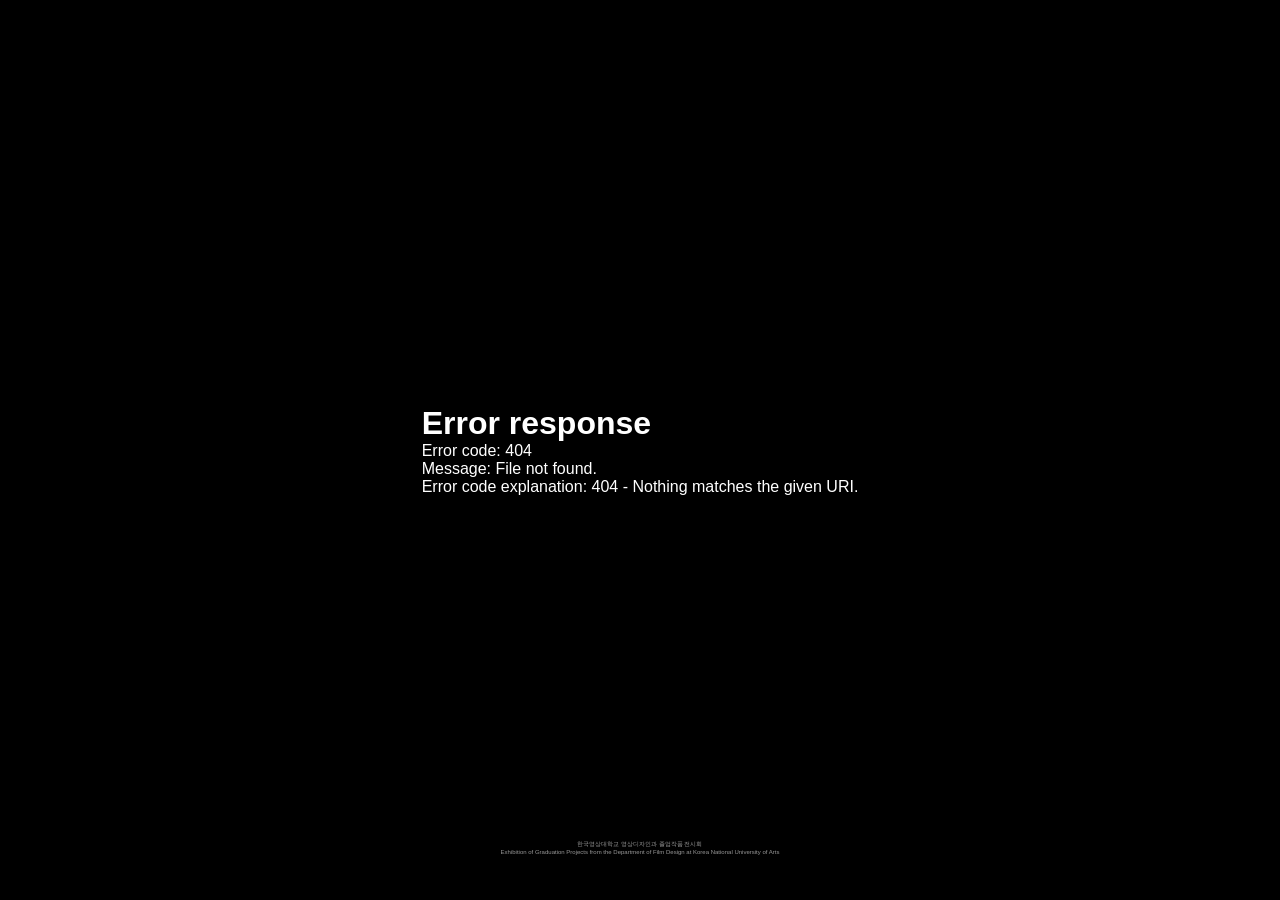
==== index.html @ ba0ba687 "비디오 2023 문제 수정및 2025/2023 팀id값 구분 추가" ====
<!DOCTYPE html>
<html lang="ko">
<head>
  <meta charset="UTF-8">
   <link rel="stylesheet" href="/css/all_fonts.css">
  <title>한국영상대학교 영상디자인과 졸업전시</title>

  <style>
    * {
      margin: 0;
      padding: 0;
      box-sizing: border-box;
    }

    body {
      height: 100vh;
      background: black;
      color: white;
      font-family: 'Arial', sans-serif;
      display: flex;
      justify-content: center;
      align-items: center;
      overflow: hidden;
      position: relative;
    }

    .bg-overlay {
      position: absolute;
      top: 0;
      left: 0;
      width: 100%;
      height: 100%;
      background-position: center;
      background-size: cover;
      background-repeat: no-repeat;
      opacity: 0;
      transition: opacity 1s ease;
      z-index: 0;
    }

    .year-container {
      display: flex;
      gap: 40px;
      position: relative;
      z-index: 1;
      flex-wrap: wrap;
    }

    .year {
      font-size: 3rem;
      color: rgba(255, 255, 255, 0.7);
      cursor: pointer;
      transition: color 0.3s ease;
      font-weight: bold;
    }

    .year:hover {
      color: white;
    }

    @media (max-width: 768px) {
    .year-container {
        flex-direction: column;
        gap: 20px;
        align-items: center;
    }

    .year {
        font-size: 2rem; /* 모바일에서는 좀 더 작게 */
    }
}

  </style>
  <script>
  // year list 모듈 삽입
  fetch("/module/yearlist.html")
    .then(res => res.text())
    .then(data => {
      document.getElementById("yearlist-md").innerHTML = data;

      // 모듈 내 year 엘리먼트에 이벤트 재등록
      const years = document.querySelectorAll('.year');
      const bgOverlay = document.getElementById('bgOverlay');

      years.forEach(year => {
        year.addEventListener('mouseenter', () => {
          const bg = year.getAttribute('data-bg');
          bgOverlay.style.backgroundImage = `url('${bg}')`;
          bgOverlay.style.opacity = '0.5';
        });

        year.addEventListener('mouseleave', () => {
          bgOverlay.style.opacity = '0';
        });
      });
    });
</script>
</head>
<body>

  <div class="bg-overlay" id="bgOverlay"></div>

  <div id="yearlist-md"></div>

  <div class="bottom-text">한국영상대학교 영상디자인과 졸업작품 전시회<br>Exhibition of Graduation Projects from the Department of Film Design at Korea National University of Arts</div>

  <script>
    const years = document.querySelectorAll('.year');
    const bgOverlay = document.getElementById('bgOverlay');

    years.forEach(year => {
      year.addEventListener('mouseenter', () => {
        const bg = year.getAttribute('data-bg');
        bgOverlay.style.backgroundImage = `url('${bg}')`;
        bgOverlay.style.opacity = '0.5';
      });

      year.addEventListener('mouseleave', () => {
        bgOverlay.style.opacity = '0';
      });
    });

    function selectYear(year) {
        const params = new URLSearchParams(window.location.search);
        const year=params.get("year");
        window.location.href = `view/intro.html?year=${year}`;
    }
  </script>
    <style>
        .bottom-text {
            position: absolute;
            bottom: 5%; /* 화면 아래에서 5% 띄움 */
            left: 50%;
            transform: translateX(-50%);
            font-size: 10%; /* 화면 너비 기준 글자 크기 */
            color: rgba(255, 255, 255, 0.6);
            z-index: 2;
            white-space: nowrap;
            text-align: center; 
            white-space: normal; 
        }
    </style>
</body>
<script src="/js/all_year.js"></script>
<script type="module" src="/module/header.html"></script>

</html>
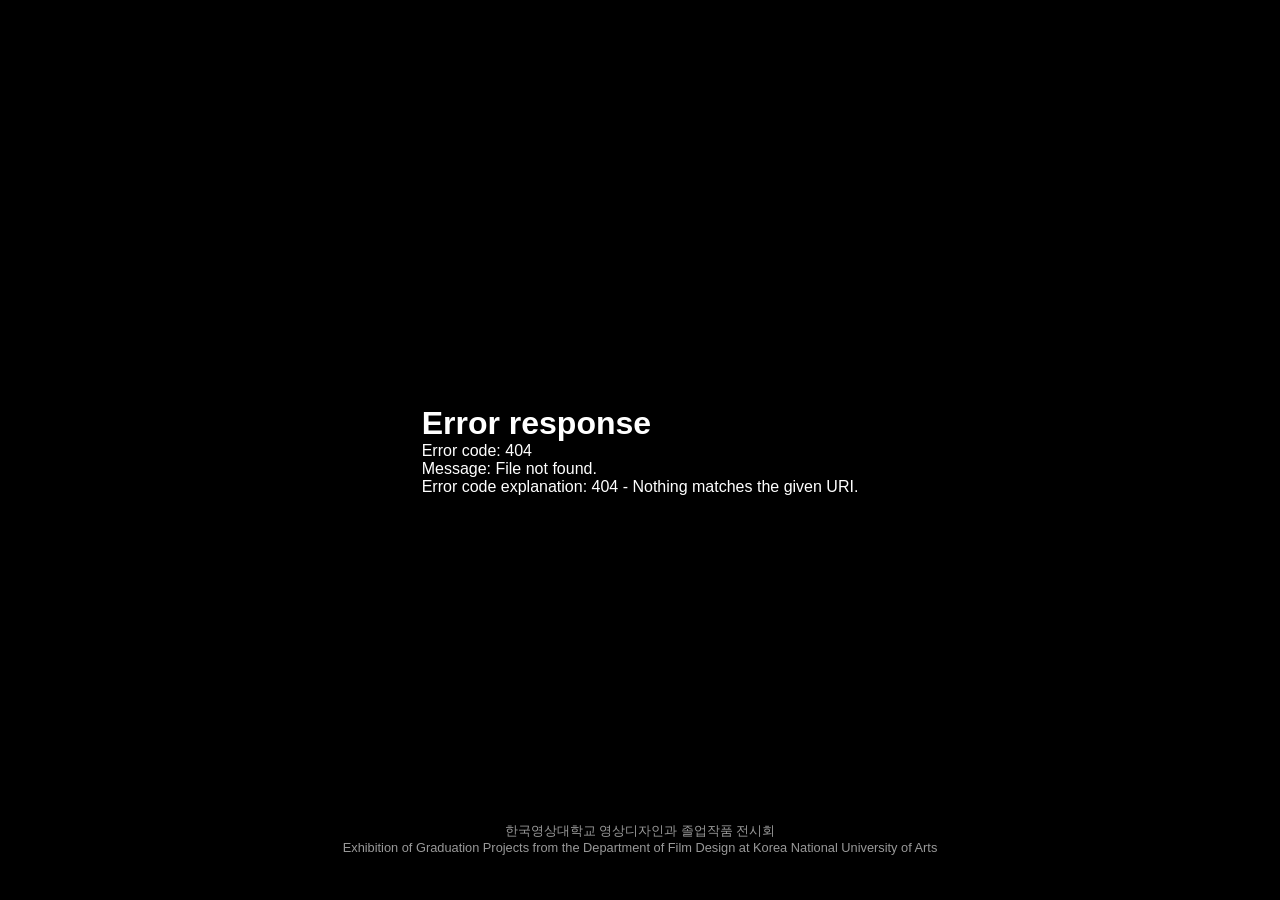
==== commit 4755051a: "merge main" ====
--- a/index.html
+++ b/index.html
@@ -1,9 +1,10 @@
 <!DOCTYPE html>
 <html lang="ko">
+
 <head>
   <meta charset="UTF-8">
-   <link rel="stylesheet" href="/css/all_fonts.css">
   <title>한국영상대학교 영상디자인과 졸업전시</title>
+  <link rel="stylesheet" href="/css/all_fonts.css">
 
   <style>
     * {
@@ -33,9 +34,19 @@
       background-position: center;
       background-size: cover;
       background-repeat: no-repeat;
+      z-index: 0;
+    }
+
+    #bgOverlay video {
+      width: 100%;
+      height: 100%;
+      object-fit: cover;
+      position: absolute;
+      top: 0;
+      left: 0;
+      z-index: -1;
       opacity: 0;
-      transition: opacity 1s ease;
-      z-index: 0;
+      transition: opacity 0.5s ease;
     }
 
     .year-container {
@@ -58,90 +69,101 @@
       color: white;
     }
 
+    .bottom-text {
+      position: absolute;
+      bottom: 5%;
+      left: 50%;
+      transform: translateX(-50%);
+      font-size: 0.8rem;
+      color: rgba(255, 255, 255, 0.6);
+      z-index: 2;
+      text-align: center;
+      white-space: normal;
+    }
+
     @media (max-width: 768px) {
-    .year-container {
+      .year-container {
         flex-direction: column;
         gap: 20px;
         align-items: center;
+      }
+
+      .year {
+        font-size: 2rem;
+      }
+
+      .bottom-text {
+        font-size: 0.9rem;
+      }
     }
+  </style>
+</head>
 
-    .year {
-        font-size: 2rem; /* 모바일에서는 좀 더 작게 */
-    }
-}
-
-  </style>
-  <script>
-  // year list 모듈 삽입
-  fetch("/module/yearlist.html")
-    .then(res => res.text())
-    .then(data => {
-      document.getElementById("yearlist-md").innerHTML = data;
-
-      // 모듈 내 year 엘리먼트에 이벤트 재등록
-      const years = document.querySelectorAll('.year');
-      const bgOverlay = document.getElementById('bgOverlay');
-
-      years.forEach(year => {
-        year.addEventListener('mouseenter', () => {
-          const bg = year.getAttribute('data-bg');
-          bgOverlay.style.backgroundImage = `url('${bg}')`;
-          bgOverlay.style.opacity = '0.5';
-        });
-
-        year.addEventListener('mouseleave', () => {
-          bgOverlay.style.opacity = '0';
-        });
-      });
-    });
-</script>
-</head>
 <body>
 
-  <div class="bg-overlay" id="bgOverlay"></div>
+  <!-- 🔴 비디오 오버레이 및 영상 -->
+  <div class="bg-overlay" id="bgOverlay">
+    <video id="bgVideo" type="video/mp4" src="/video/2025.mp4" muted autoplay loop playsinline></video>
+  </div>
 
+  <!-- 🔵 연도 목록 모듈 삽입 영역 -->
   <div id="yearlist-md"></div>
 
-  <div class="bottom-text">한국영상대학교 영상디자인과 졸업작품 전시회<br>Exhibition of Graduation Projects from the Department of Film Design at Korea National University of Arts</div>
+  <!-- 하단 설명 -->
+  <div class="bottom-text">
+    한국영상대학교 영상디자인과 졸업작품 전시회<br>
+    Exhibition of Graduation Projects from the Department of Film Design at Korea National University of Arts
+  </div>
 
+  <!-- 🟡 연도 리스트 + 영상 로딩 스크립트 -->
   <script>
-    const years = document.querySelectorAll('.year');
-    const bgOverlay = document.getElementById('bgOverlay');
+    const bgVideo = document.getElementById("bgVideo");
+    bgVideo.src = "/video/2025.mp4";  // ✅ 초기 기본값
+    bgVideo.load();
+    bgVideo.play().catch(() => { });
+    bgVideo.currentTime = 15.5;
+    bgVideo.style.opacity = '0.5';
+    document.addEventListener("DOMContentLoaded", () => {
+      fetch("/module/yearlist.html")
+        .then(res => res.text())
+        .then(data => {
+          document.getElementById("yearlist-md").innerHTML = data;
 
-    years.forEach(year => {
-      year.addEventListener('mouseenter', () => {
-        const bg = year.getAttribute('data-bg');
-        bgOverlay.style.backgroundImage = `url('${bg}')`;
-        bgOverlay.style.opacity = '0.5';
-      });
+          const bgVideo = document.getElementById("bgVideo");
+          let currentPlayingYear = null; // 🔴 현재 재생 중인 연도
 
-      year.addEventListener('mouseleave', () => {
-        bgOverlay.style.opacity = '0';
-      });
+          document.querySelectorAll('.year').forEach(year => {
+            year.addEventListener('mouseenter', () => {
+              const yearValue = year.textContent.trim() || '2025';
+
+              if (yearValue === '2024') return;
+              // 🔒 이미 재생 중이면 중단
+              if (currentPlayingYear === yearValue) return;
+              
+              currentPlayingYear = yearValue;
+              
+              bgVideo.src = `/video/${yearValue}.mp4`;
+              bgVideo.load();
+
+              bgVideo.onloadedmetadata = () => {
+                if (yearValue === '2025') {
+                  bgVideo.currentTime = 15.5; // ✅ 메타데이터 로드 후 설정해야 작동함
+                }
+                bgVideo.play().catch(() => {});
+                bgVideo.style.opacity = '0.5';
+              };
+            });
+            // 클릭 시 페이지 이동
+            year.addEventListener('click', () => {
+              window.location.href = `/view/intro.html?year=${year.textContent.trim()}`;
+            });
+          });
+        });
     });
+  </script>
 
-    function selectYear(year) {
-        const params = new URLSearchParams(window.location.search);
-        const year=params.get("year");
-        window.location.href = `view/intro.html?year=${year}`;
-    }
-  </script>
-    <style>
-        .bottom-text {
-            position: absolute;
-            bottom: 5%; /* 화면 아래에서 5% 띄움 */
-            left: 50%;
-            transform: translateX(-50%);
-            font-size: 10%; /* 화면 너비 기준 글자 크기 */
-            color: rgba(255, 255, 255, 0.6);
-            z-index: 2;
-            white-space: nowrap;
-            text-align: center; 
-            white-space: normal; 
-        }
-    </style>
+  <!-- 기타 스크립트 -->
+  <script src="/js/all_year.js"></script>
 </body>
-<script src="/js/all_year.js"></script>
-<script type="module" src="/module/header.html"></script>
 
-</html>
+</html>
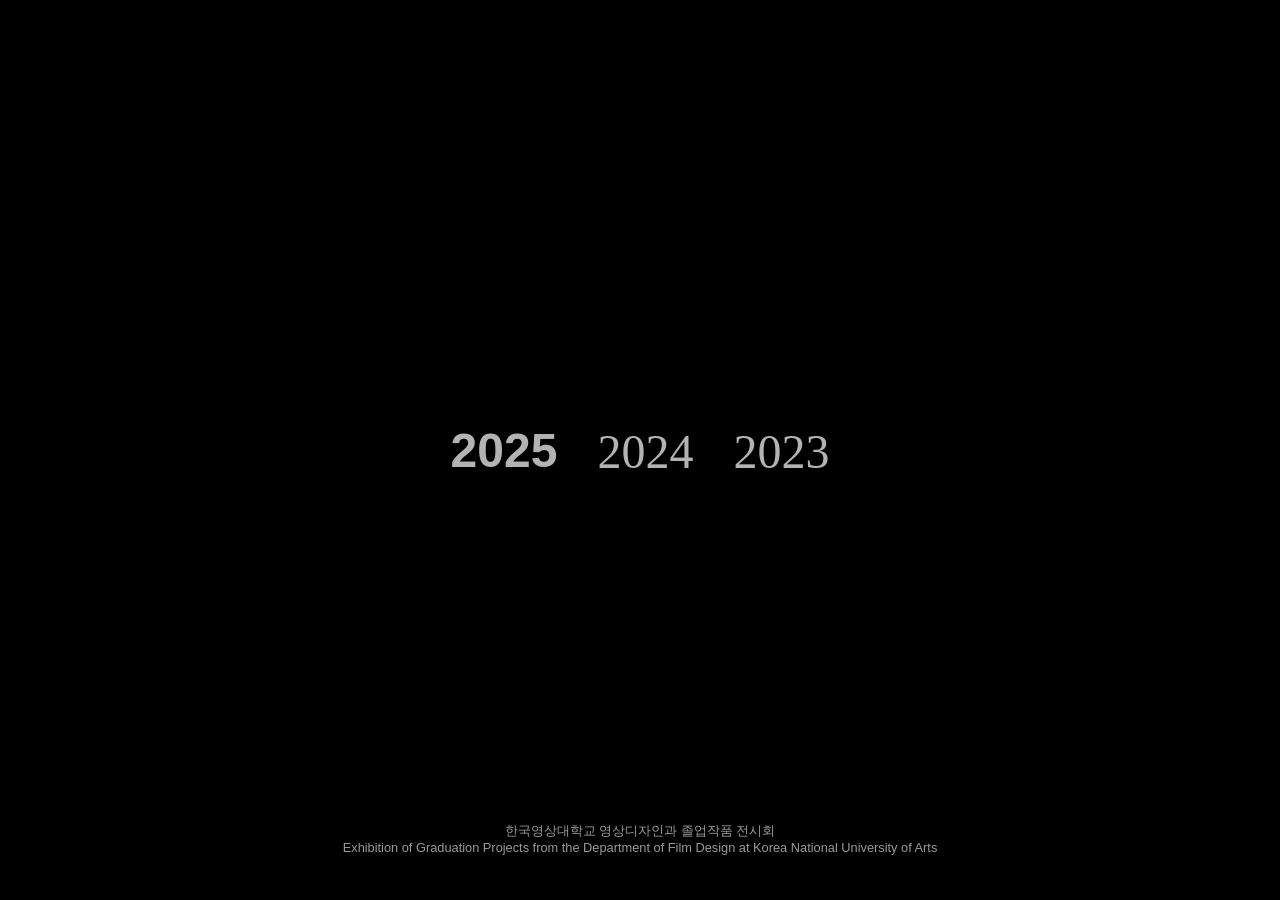
==== commit 1b0f4ea2: "add SUb" ====
--- a/index.html
+++ b/index.html
@@ -55,6 +55,11 @@
       position: relative;
       z-index: 1;
       flex-wrap: wrap;
+    }
+    .year-container .year[style*="2024"] {
+      display: flex;
+      justify-content: center;
+      flex-direction: row;
     }
 
     .year {
